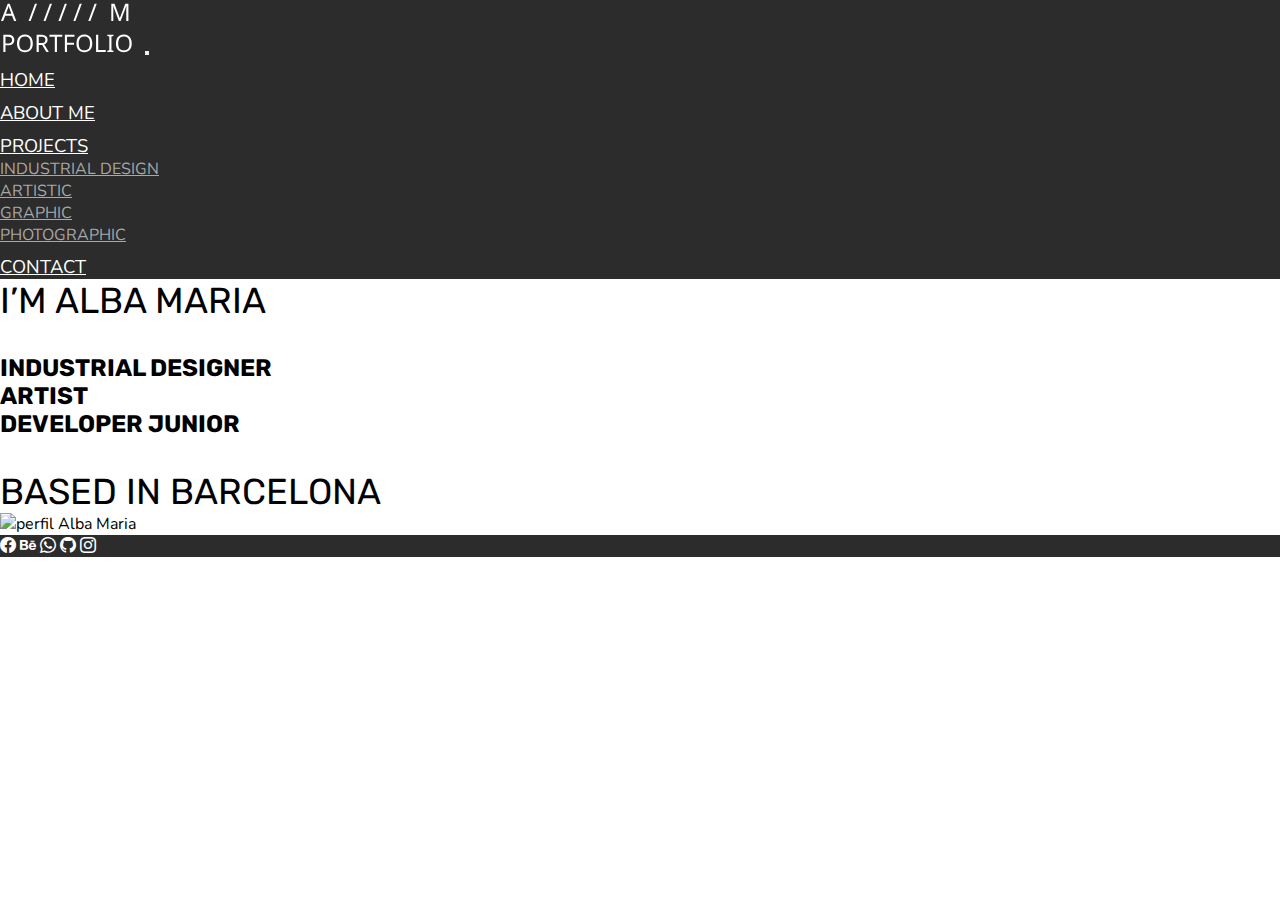
==== index.html @ f6b7d612 "created styles index.html" ====
<!doctype html>
<html lang="es">
  <head>
    <meta charset="utf-8"/>
    <meta name="viewport" content="width=device-width, initial-scale=1"/>
    <title>ALBA MARIA PORTFOLIO</title>
    <link href="https://cdn.jsdelivr.net/npm/bootstrap@5.3.0-alpha1/dist/css/bootstrap.min.css" rel="stylesheet" integrity="sha384-GLhlTQ8iRABdZLl6O3oVMWSktQOp6b7In1Zl3/Jr59b6EGGoI1aFkw7cmDA6j6gD" crossorigin="anonymous"/>
    <link rel="stylesheet" href="https://cdn.jsdelivr.net/npm/bootstrap-icons@1.10.3/font/bootstrap-icons.css"/>
    <link href="https://fonts.googleapis.com/css2?family=Nunito&display=swap" rel="stylesheet"/>
    <link href="https://fonts.googleapis.com/css2?family=Rubik&display=swap" rel="stylesheet"> 
    <link rel="stylesheet" href="css/style.css"/>
    <link rel="icon" href="img/favicon.png"/>
  </head>
  <body>
  <header>
    <nav class="navbar navbar-expand-lg navbar-dark bg-dark p-2">
        <div class="container-fluid ms-sm-5">
          <a class="navbar-brand" href="index.html"><img src="img/logo portfolio.svg" alt="Alba Maria Portfolio"></a>
          <button class="navbar-toggler" type="button" data-bs-toggle="collapse" data-bs-target="#navbarNavDropdown" aria-controls="navbarNavDropdown" aria-expanded="false" aria-label="Toggle navigation">
            <span class="navbar-toggler-icon"></span>
          </button>
          <div class="collapse navbar-collapse" id="navbarNavDropdown">
            <ul class="navbar-nav grid gap-3 ms-lg-auto me-lg-5">
              <li class="nav-item">
                <a class="nav-link active" aria-current="page" href="index.html">HOME</a>
              </li>
              <li class="nav-item">
                <a class="nav-link" href="aboutme.html">ABOUT ME</a>
              </li>
              <li class="nav-item dropdown">
                <a class="nav-link dropdown-toggle" href="#" role="button" data-bs-toggle="dropdown" aria-expanded="false">
                  PROJECTS
                </a>
                <ul class="dropdown-menu">
                  <li><a class="dropdown-item" href="industrialdesign.html"> INDUSTRIAL DESIGN</a></li>
                  <li><a class="dropdown-item" href="artistic.html">ARTISTIC</a></li>
                  <li><a class="dropdown-item" href="graphic.html">GRAPHIC</a></li>
                  <li><a class="dropdown-item" href="photographic.html">PHOTOGRAPHIC </a></li>
                </ul>
              </li>
              <li class="nav-item">
                <a class="nav-link" href="contact.html">CONTACT</a>
              </li>
            </ul>
          </div>
        </div>
    </nav>
  </header>
  <main class="pt-5 bg-black">
     <div class="container">
        <section class="row text-white justify-content-around align-items-lg-center">
            <article class="col-12 col-lg-5">
                <p class="i-am">I’M ALBA MARIA</p>
                <h2>INDUSTRIAL DESIGNER</h2>
                <h2>ARTIST</h2> 
                <h2>DEVELOPER JUNIOR</h2>
                <p class="based">BASED IN BARCELONA</p>
            </article>
            <article class="col-12 col-lg-7">
                <img class="img-fluid" src="img/Alba Sanguino.png" alt="perfil Alba Maria">
            </article>
        </section>
     </div>
  <footer class="bg-dark p-3">
    <div class="container text-center">
        <nav class="d-flex justify-content-evenly">
            <a href="https://facebook.com" target="_blank"><i class= "bi bi-facebook fs-5"></i></a>
            <a href="https://behance.com" target="_blank"><i class= "bi bi-behance fs-5"></i></a>
            <a href="https://api.whatsapp.com/send?phone=34642840363&text=Hola%20Alba Maria" target="_blank"><i class= "bi bi-whatsapp fs-5"></i></a>
            <a href="https://github.com" target="_blank"><i class= "bi bi-github fs-5"></i></a>
            <a href="https://instagram.com" target="_blank"><i class= "bi bi-instagram fs-5"></i></a>
        </nav>
    </div>
  </footer>
    <script src="https://cdn.jsdelivr.net/npm/bootstrap@5.3.0-alpha1/dist/js/bootstrap.bundle.min.js" integrity="sha384-w76AqPfDkMBDXo30jS1Sgez6pr3x5MlQ1ZAGC+nuZB+EYdgRZgiwxhTBTkF7CXvN" crossorigin="anonymous"></script>
    <script src="js/script.js"></script>
  </body>
</html>
---- css/style.css ----
/*--------CUSTOM PROPERTIES--------*/
:root {
    --first-color: rgb(255, 255, 255);
    --first-alpha-color: rgba(210, 210, 210, 0.75);
    --second-color: rgb(44, 44, 44);
    --second-alpha-color: rgba(20, 25, 45, 0.75);
  
    --link-color: rgb(255, 255, 255);
    --link-alpha-color: rgba(210, 210, 210, 0.75);
  
    --bg-color: rgb(0, 0, 0);
    --bg-alpha-color: rgba(245, 245, 245, 0.75);
  }

/*--------RESET STYLES--------*/
* {
    box-sizing: border-box;
    margin: 0;
    padding: 0px;
}

a {
    color: var(--link-color);
    transition: all 0.3s ease-out;
  }
  
a:hover {
    color: var(--bg-color);
  }

body {
    font-family: 'Nunito';
}

/*--------BOOTSTRAP STYLES--------*/
.bg-dark {
    background-color: var(--second-color) !important;
}

.dropdown-item {
    color: var(--bg-color);
    transition: all 0.3s ease-out;
}

.dropdown-item {
    color: var(--first-alpha-color);
}

.navbar-dark .navbar-toggler {
    --bs-navbar-toggler-icon-bg: url("data:image/svg+xml,%3csvg xmlns='http://www.w3.org/2000/svg' viewBox='0 0 30 30'%3e%3cpath stroke='rgba%28255, 255, 255, 1%29' stroke-linecap='round' stroke-miterlimit='10' stroke-width='2' d='M4 7h22M4 15h22M4 23h22'/%3e%3c/svg%3e");
    transition: all 0.3s ease-out;
  }
  
.navbar-dark .navbar-toggler:hover {
    --bs-navbar-toggler-icon-bg: url("data:image/svg+xml,%3csvg xmlns='http://www.w3.org/2000/svg' viewBox='0 0 30 30'%3e%3cpath stroke='rgba%28255, 255, 255, 0.55%29' stroke-linecap='round' stroke-miterlimit='10' stroke-width='2' d='M4 7h22M4 15h22M4 23h22'/%3e%3c/svg%3e");
    opacity: 0.75;
  }
  
.nav-item {
    margin-left: .2.5rem;
    padding-top: .5rem;
    transition: all 0.3s ease-out;
}

.nav-link {
    color: var(--first-color);
    font-size: 1.15rem;
}

.nav-link:hover {
    color: var(--first-alpha-color);
}

.nav-item:hover{
    background-color: var(--first-alpha-color);
}

/*--------MY STYLES--------*/

h2{
    font-family: 'Rubik';
}

.i-am{
    font-size: 36px;
    font-family: 'Rubik';
    margin-bottom: 2rem;
}

.based{
    font-size: 36px;
    font-family: 'Rubik';
    margin-top: 2rem;
}

/*--------MEDIA QUERIES--------*/
/* // Small devices (landscape phones, 576px and up) */
@media (min-width: 576px) {
}

/* // Medium devices (tablets, 768px and up) */
@media (min-width: 768px) {
}

/* // Large devices (desktops, 992px and up) */
@media (min-width: 992px) {
  .nav-item:hover {
    background-color: transparent;
  }
}

/* // X-Large devices (large desktops, 1200px and up) */
@media (min-width: 1200px) {
}

/* // XX-Large devices (larger desktops, 1400px and up) */
@media (min-width: 1400px) {
}
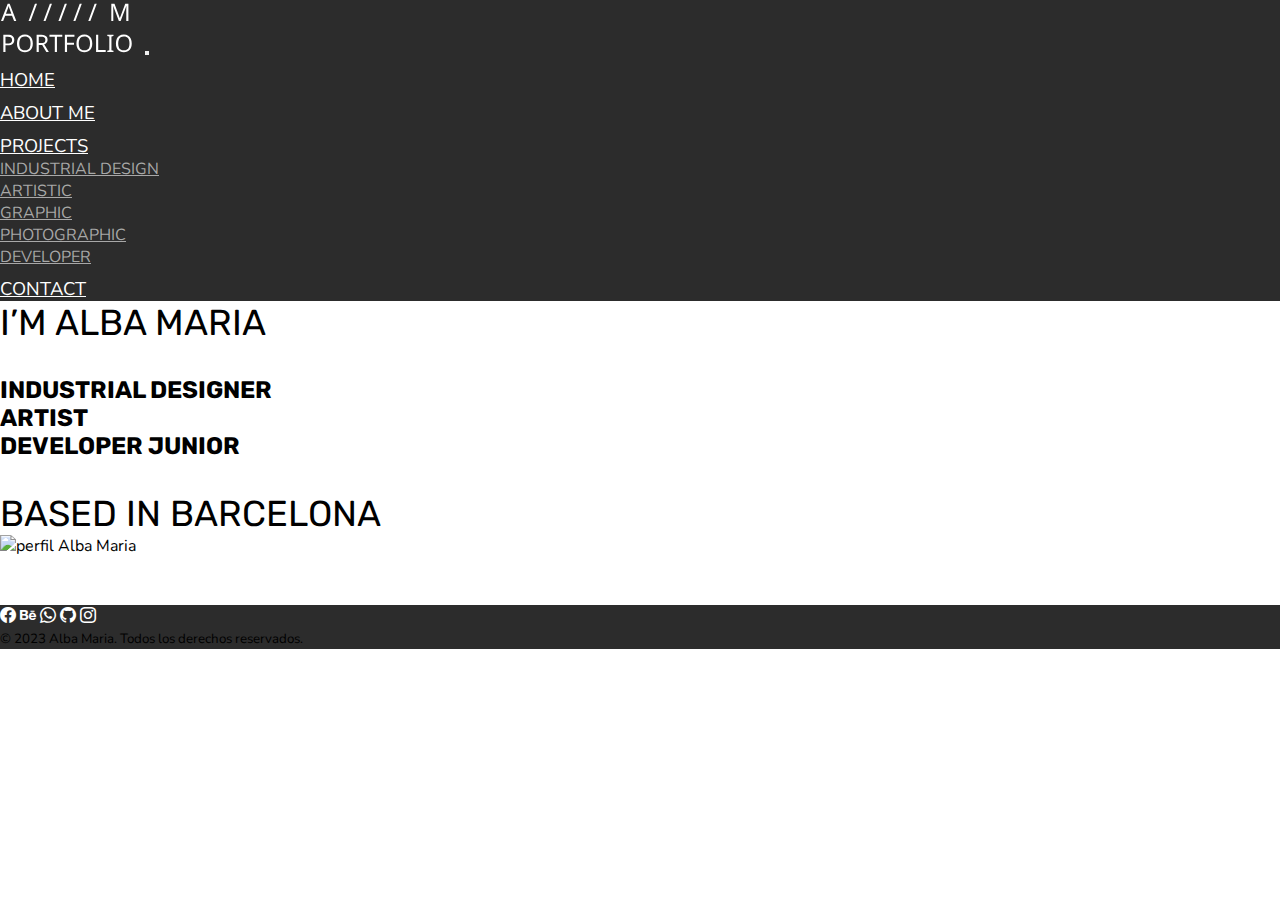
==== commit e4835bc1: "created industrial design page" ====
--- a/index.html
+++ b/index.html
@@ -35,7 +35,8 @@
                   <li><a class="dropdown-item" href="industrialdesign.html"> INDUSTRIAL DESIGN</a></li>
                   <li><a class="dropdown-item" href="artistic.html">ARTISTIC</a></li>
                   <li><a class="dropdown-item" href="graphic.html">GRAPHIC</a></li>
-                  <li><a class="dropdown-item" href="photographic.html">PHOTOGRAPHIC </a></li>
+                  <li><a class="dropdown-item" href="photographic.html">PHOTOGRAPHIC</a></li>
+                  <li><a class="dropdown-item" href="photographic.html">DEVELOPER</a></li>
                 </ul>
               </li>
               <li class="nav-item">
@@ -64,12 +65,13 @@
   <footer class="bg-dark p-3">
     <div class="container text-center">
         <nav class="d-flex justify-content-evenly">
-            <a href="https://facebook.com" target="_blank"><i class= "bi bi-facebook fs-5"></i></a>
-            <a href="https://behance.com" target="_blank"><i class= "bi bi-behance fs-5"></i></a>
-            <a href="https://api.whatsapp.com/send?phone=34642840363&text=Hola%20Alba Maria" target="_blank"><i class= "bi bi-whatsapp fs-5"></i></a>
-            <a href="https://github.com" target="_blank"><i class= "bi bi-github fs-5"></i></a>
-            <a href="https://instagram.com" target="_blank"><i class= "bi bi-instagram fs-5"></i></a>
+            <a href="https://facebook.com" target="_blank"><i class= "bi bi-facebook fs-4"></i></a>
+            <a href="https://behance.com" target="_blank"><i class= "bi bi-behance fs-4"></i></a>
+            <a href="https://api.whatsapp.com/send?phone=34642840363&text=Hola%20Alba Maria" target="_blank"><i class= "bi bi-whatsapp fs-4"></i></a>
+            <a href="https://github.com" target="_blank"><i class= "bi bi-github fs-4"></i></a>
+            <a href="https://instagram.com" target="_blank"><i class= "bi bi-instagram fs-4"></i></a>
         </nav>
+        <small class="text-white">&copy; 2023 Alba Maria. Todos los derechos reservados.</small>
     </div>
   </footer>
     <script src="https://cdn.jsdelivr.net/npm/bootstrap@5.3.0-alpha1/dist/js/bootstrap.bundle.min.js" integrity="sha384-w76AqPfDkMBDXo30jS1Sgez6pr3x5MlQ1ZAGC+nuZB+EYdgRZgiwxhTBTkF7CXvN" crossorigin="anonymous"></script>
--- a/css/style.css
+++ b/css/style.css
@@ -28,6 +28,7 @@
     color: var(--bg-color);
   }
 
+  
 body {
     font-family: 'Nunito';
 }
@@ -93,6 +94,28 @@
     margin-top: 2rem;
 }
 
+.titles{
+    font-family: 'Rubik';
+    font-size: 48px;
+}
+
+.subtitles{
+    font-family: 'Rubik';
+    font-size: 20px;
+    margin-bottom: 3rem;
+}
+
+.subtitles1{
+    font-family: 'Rubik';
+    font-size: 20px;
+    margin-top: 4rem;
+    margin-bottom: 4rem;
+}
+
+footer{
+    margin-top: 3rem;
+}
+
 /*--------MEDIA QUERIES--------*/
 /* // Small devices (landscape phones, 576px and up) */
 @media (min-width: 576px) {
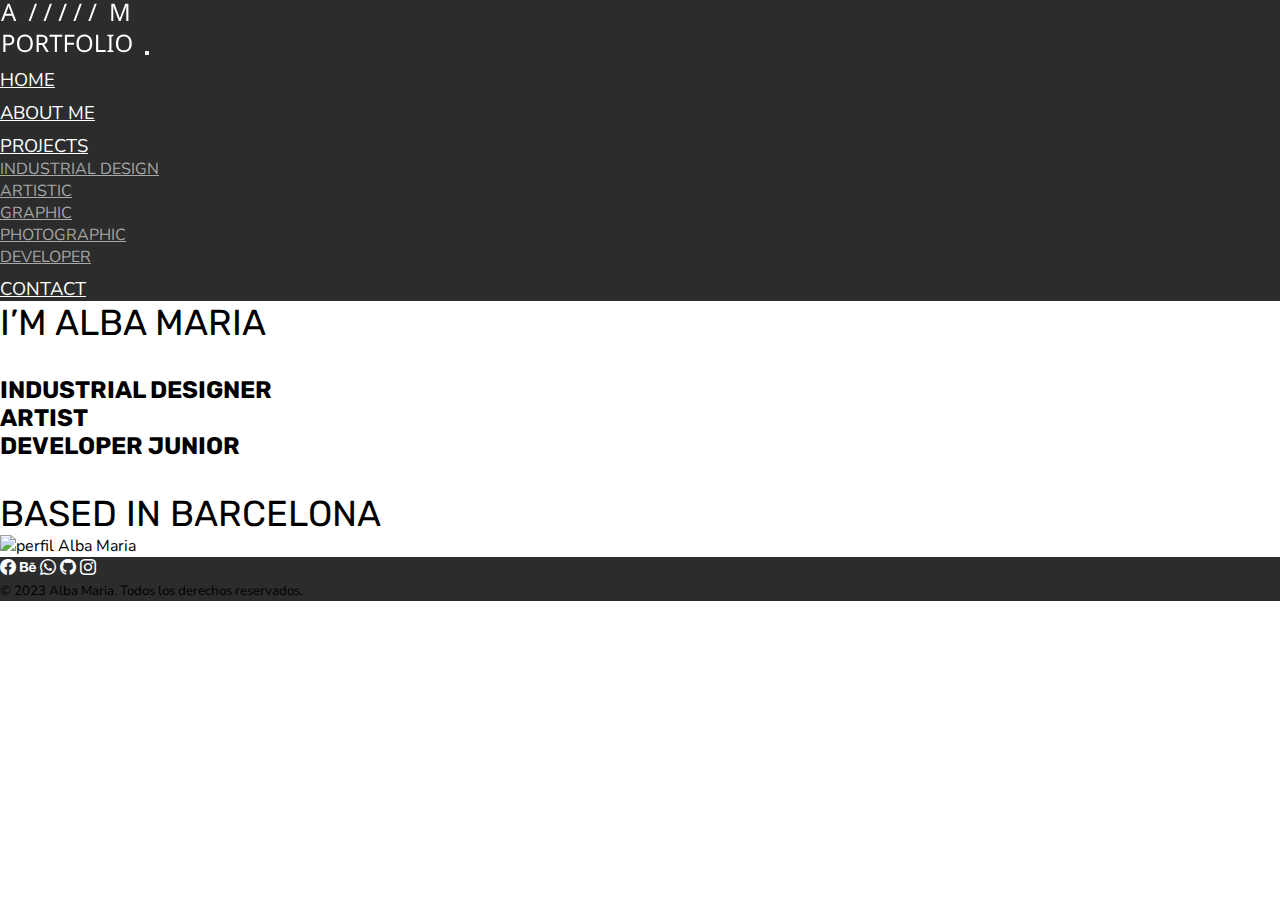
==== commit d557b73f: "created graphic page" ====
--- a/index.html
+++ b/index.html
@@ -48,7 +48,7 @@
     </nav>
   </header>
   <main class="pt-5 bg-black">
-     <div class="container">
+     <div class="container mt-3">
         <section class="row text-white justify-content-around align-items-lg-center">
             <article class="col-12 col-lg-5">
                 <p class="i-am">I’M ALBA MARIA</p>
@@ -66,7 +66,7 @@
     <div class="container text-center">
         <nav class="d-flex justify-content-evenly">
             <a href="https://facebook.com" target="_blank"><i class= "bi bi-facebook fs-4"></i></a>
-            <a href="https://behance.com" target="_blank"><i class= "bi bi-behance fs-4"></i></a>
+            <a href="https://behance.net" target="_blank"><i class= "bi bi-behance fs-4"></i></a>
             <a href="https://api.whatsapp.com/send?phone=34642840363&text=Hola%20Alba Maria" target="_blank"><i class= "bi bi-whatsapp fs-4"></i></a>
             <a href="https://github.com" target="_blank"><i class= "bi bi-github fs-4"></i></a>
             <a href="https://instagram.com" target="_blank"><i class= "bi bi-instagram fs-4"></i></a>
--- a/css/style.css
+++ b/css/style.css
@@ -102,18 +102,11 @@
 .subtitles{
     font-family: 'Rubik';
     font-size: 20px;
-    margin-bottom: 3rem;
 }
 
 .subtitles1{
     font-family: 'Rubik';
     font-size: 20px;
-    margin-top: 4rem;
-    margin-bottom: 4rem;
-}
-
-footer{
-    margin-top: 3rem;
 }
 
 /*--------MEDIA QUERIES--------*/
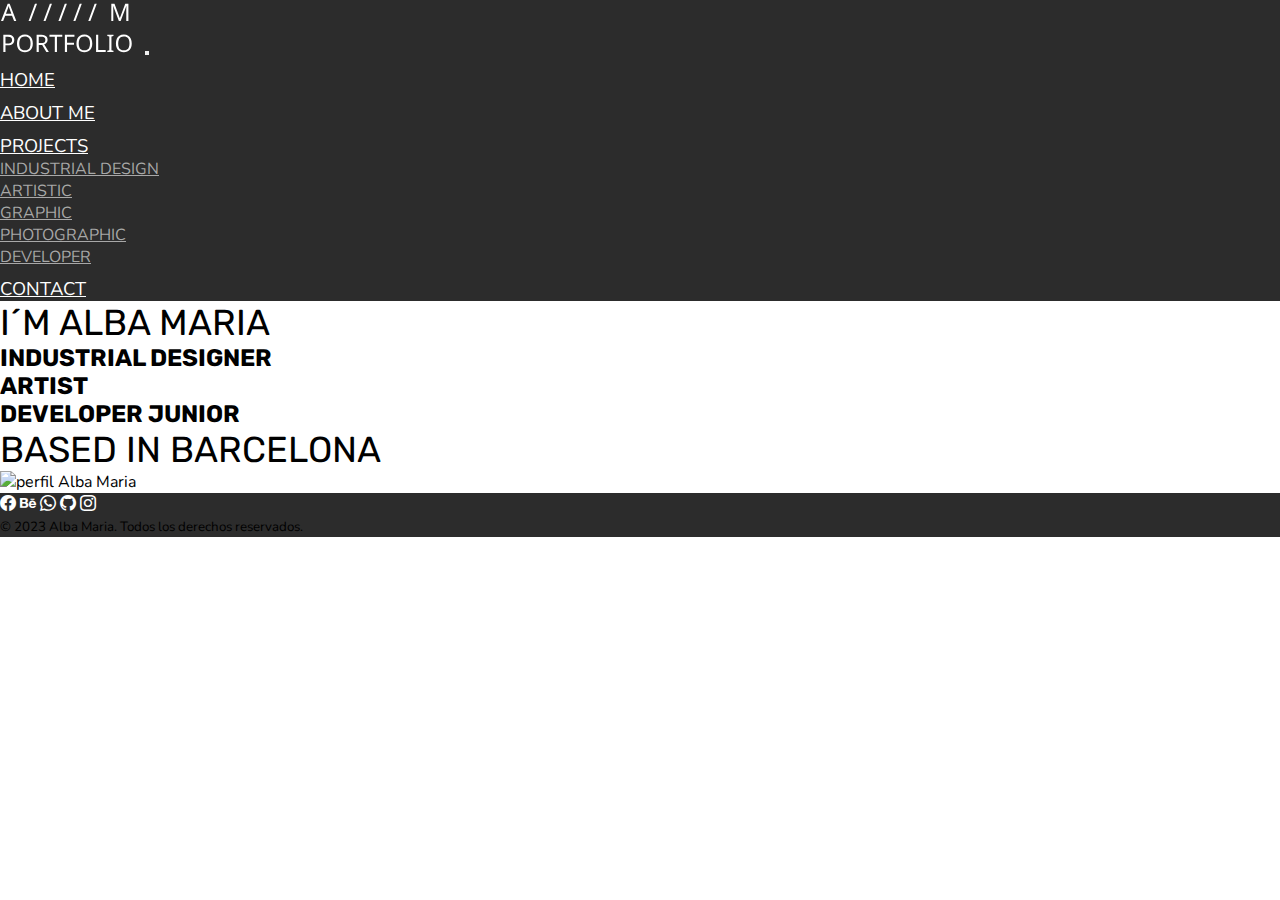
==== commit 90ba99e9: "created photographic page" ====
--- a/index.html
+++ b/index.html
@@ -36,7 +36,7 @@
                   <li><a class="dropdown-item" href="artistic.html">ARTISTIC</a></li>
                   <li><a class="dropdown-item" href="graphic.html">GRAPHIC</a></li>
                   <li><a class="dropdown-item" href="photographic.html">PHOTOGRAPHIC</a></li>
-                  <li><a class="dropdown-item" href="photographic.html">DEVELOPER</a></li>
+                  <li><a class="dropdown-item" href="developer.html">DEVELOPER</a></li>
                 </ul>
               </li>
               <li class="nav-item">
@@ -51,7 +51,7 @@
      <div class="container mt-3">
         <section class="row text-white justify-content-around align-items-lg-center">
             <article class="col-12 col-lg-5">
-                <p class="i-am">I’M ALBA MARIA</p>
+                <p class="i-am">I´M ALBA MARIA</p>
                 <h2>INDUSTRIAL DESIGNER</h2>
                 <h2>ARTIST</h2> 
                 <h2>DEVELOPER JUNIOR</h2>
--- a/css/style.css
+++ b/css/style.css
@@ -55,7 +55,7 @@
 .navbar-dark .navbar-toggler:hover {
     --bs-navbar-toggler-icon-bg: url("data:image/svg+xml,%3csvg xmlns='http://www.w3.org/2000/svg' viewBox='0 0 30 30'%3e%3cpath stroke='rgba%28255, 255, 255, 0.55%29' stroke-linecap='round' stroke-miterlimit='10' stroke-width='2' d='M4 7h22M4 15h22M4 23h22'/%3e%3c/svg%3e");
     opacity: 0.75;
-  }
+}
   
 .nav-item {
     margin-left: .2.5rem;
@@ -85,13 +85,11 @@
 .i-am{
     font-size: 36px;
     font-family: 'Rubik';
-    margin-bottom: 2rem;
 }
 
 .based{
     font-size: 36px;
     font-family: 'Rubik';
-    margin-top: 2rem;
 }
 
 .titles{
